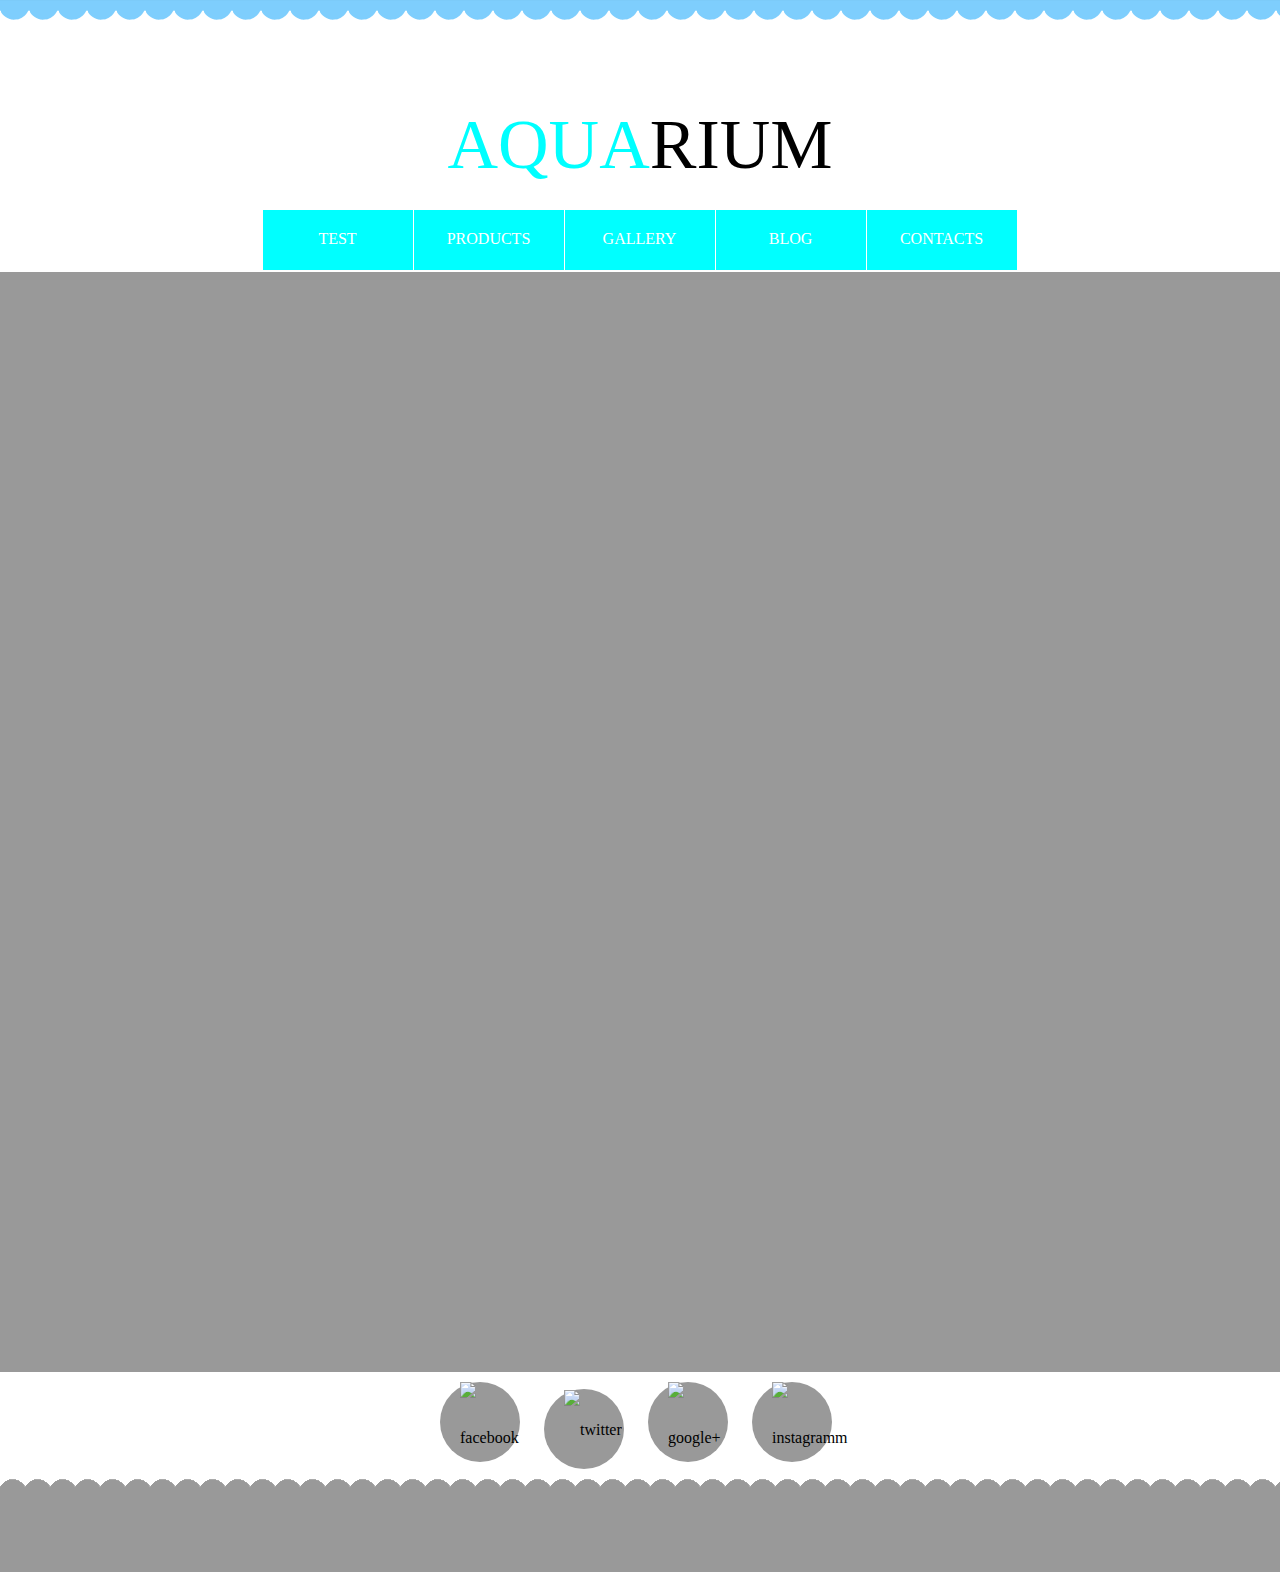
==== fishy/html/index.html @ 69572581 "Version 0.1" ====
<!DOCTYPE html>
<html>
<head lang="en">
    <meta charset="UTF-8">
    <link rel="stylesheet" href="../css/bootstrap-responsive.css">
    <link rel="stylesheet" href="../css/custom.css">
    <script type="text/javascript" src="../js/jquery.js"></script>
    <script type="text/javascript" src="../js/bootstrap.js"></script>
    <script type="text/javascript" src="../js/custom-scripts.js"></script>
    <title></title>
</head>
<body>
<header>
 <p class="pointed" id="title-aqua"> <span>AQUA</span>RIUM </p>
 <navbar id="main-menu">
  <ul>
   <li class="pointed ajax-clicker" onclick="AjaxRequest('main-content-actually','contacts.html')"> <span class="H menu-item">Test</span> </li>
   <li class="pointed ajax-clicker"><span class="H menu-item">Products</span>  </li>
   <li class="pointed ajax-clicker dropdown"><span class="H menu-item dropdown-toggle" data-toggle="dropdown">Gallery</span>  </li>
   <li class="pointed ajax-clicker"><span class="H menu-item">Blog</span>  </li>
   <li class="pointed ajax-clicker"><span class="H menu-item">Contacts</span>  </li>
  </ul>
 </navbar>
</header>
 <div id="main-content-wrapper">
  <div id="main-content-actually">

  </div>


<div id="socials">
    <div id="socials-placeholder">
     <div class=" pointed social-pic-item" id="facebook">
         <img src="#" alt="facebook">
     </div>
     <div class=" pointed social-pic-item" id="twitter">
         <img src="#" alt="twitter">
     </div>
     <div class=" pointed social-pic-item" id="google-plus">
          <img src="#" alt="google+">
     </div>
     <div class=" pointed social-pic-item" id="instagram">
        <img src="#" alt="instagramm">
     </div>
    </div>
</div>
 </div>
<footer>

</footer>
</body>
</html>
---- fishy/css/custom.css ----
*
{
    margin: 0px;
    padding: 0px;
}
#title-aqua
{
    font-size: 70px;
    text-align: center;
    margin: 25px auto;
}
header
{
    background: url("../img/blue-wave.png") repeat-x;
    padding-top: 80px;
}
#title-aqua span{
    color: #00FFFF;
}
#main-menu
{
    bottom: 0px;
}
#main-menu ul{
    padding: 0;
    width: 755px;
    height: 60px;
    margin: 15px auto 2px auto;
    border-spacing: 0px;

}
#main-menu ul li{
    line-height: 58px;
    text-align: center;
    display:block;
    width: 150px;
    float: left;
    list-style-type: none;
    list-style-position: inside;
    margin-right: 1px;
    padding: 0px;
    height: 100%;
    background-color: #00FFFF;
    -webkit-transition: ease 1s ;
    -moz-transition: ease 1s ;
    -ms-transition: ease 1s ;
    -o-transition: ease 1s ;
    transition: ease 1s ;
}
#main-content-wrapper
{
    width: 100%;
    height: 1200px;

}
#main-content-actually
{
    height: 1100px;
    width: 100%;
    background-color: #999999;
}
#socials
{
    padding: 0;
    height: 200px
    background-color: #F0F0F0;
    overflow: hidden;
}
#socials-placeholder
{
    width: 420px;
    margin: auto;
}
.social-pic-item
{
    display: inline-block;
    line-height: 80px;
    height: 80px;
    width: 80px;
    margin: 10px;
    border-width: 0;
    border-radius: 50%;
    background-color: #999999;
    -webkit-transition: ease 1s;
    -moz-transition: ease 1s;
    -ms-transition: ease 1s;
    -o-transition: ease 1s;
    transition: ease 1s;
}
.social-pic-item:hover
{
    background-color: aqua;
}
.social-pic-item>img
{
    vertical-align: middle;
    width: 40px;
    height: 40px;
    margin-left: calc(50% - 20px);
}
span.H
{
    text-transform:uppercase;
}
span.H.menu-item
{
    color: white;
}
#main-menu ul li:hover
{
    background-color: #00BFFF;
}
.pointed:hover
{
    cursor:pointer;
}

footer
{   height:100px;
    background-color: #999999;
    background: url("../img/gray-wave.png") repeat-x;

}
dd span{
    min-width: 100px;
}
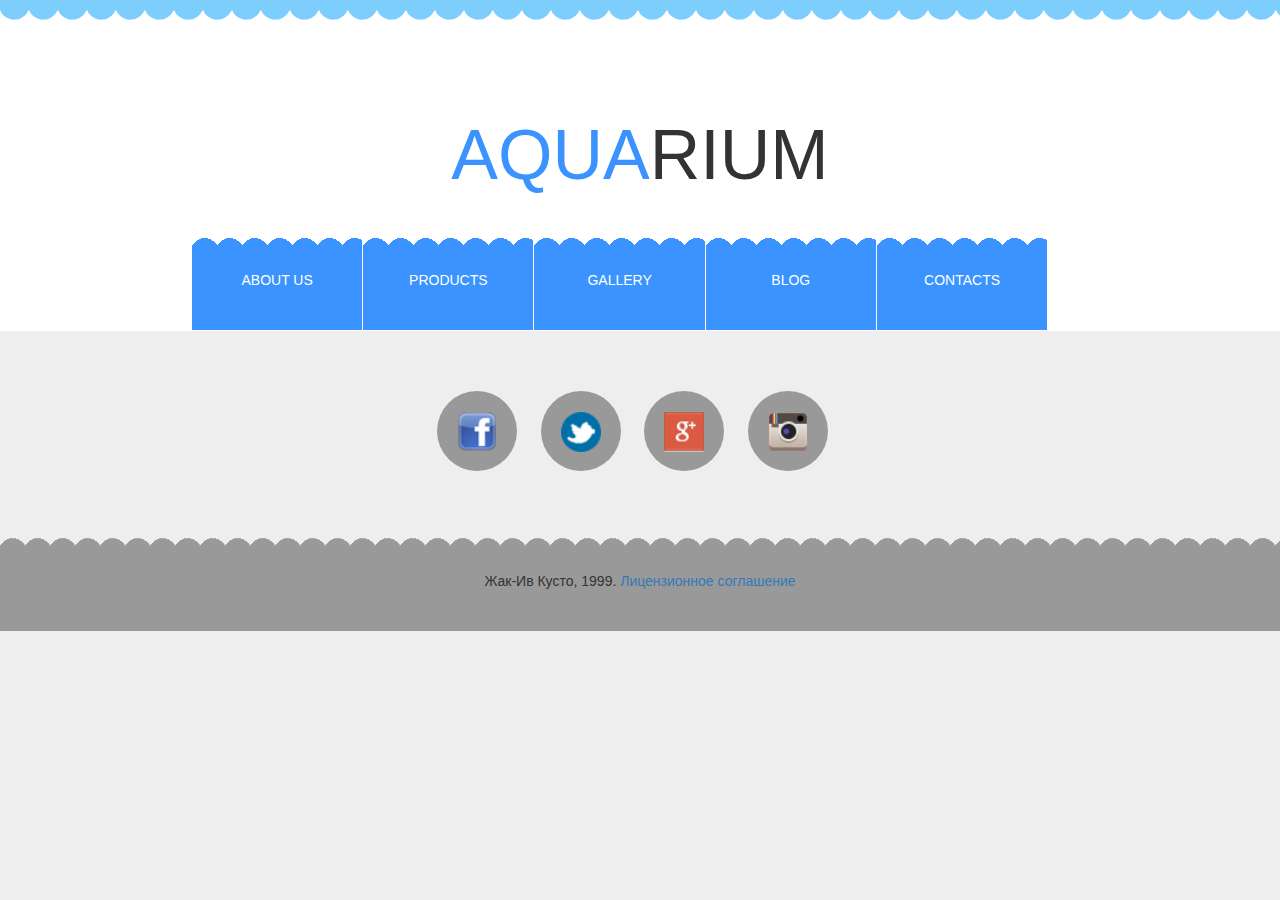
==== commit 92f765e0: "Version 0.2" ====
--- a/fishy/html/index.html
+++ b/fishy/html/index.html
@@ -2,51 +2,66 @@
 <html>
 <head lang="en">
     <meta charset="UTF-8">
+
+    <link rel="stylesheet" href="../css/custom.css">
+    <link rel="stylesheet" href="../css/bootstrap.css">
     <link rel="stylesheet" href="../css/bootstrap-responsive.css">
-    <link rel="stylesheet" href="../css/custom.css">
     <script type="text/javascript" src="../js/jquery.js"></script>
     <script type="text/javascript" src="../js/bootstrap.js"></script>
     <script type="text/javascript" src="../js/custom-scripts.js"></script>
     <title></title>
 </head>
-<body>
+<body id="primary">
+<a name="hat" class="anchor"></a>
 <header>
- <p class="pointed" id="title-aqua"> <span>AQUA</span>RIUM </p>
- <navbar id="main-menu">
-  <ul>
-   <li class="pointed ajax-clicker" onclick="AjaxRequest('main-content-actually','contacts.html')"> <span class="H menu-item">Test</span> </li>
-   <li class="pointed ajax-clicker"><span class="H menu-item">Products</span>  </li>
-   <li class="pointed ajax-clicker dropdown"><span class="H menu-item dropdown-toggle" data-toggle="dropdown">Gallery</span>  </li>
-   <li class="pointed ajax-clicker"><span class="H menu-item">Blog</span>  </li>
-   <li class="pointed ajax-clicker"><span class="H menu-item">Contacts</span>  </li>
-  </ul>
- </navbar>
+<p class="pointed" id="main-header-text"> <span class="aqua">AQUA</span>RIUM </p>
+<navbar id="main-menu">
+<ul>
+<li class="pointed ajax-clicker aqua"><span class="white text-uppercase">About us</span> </li>
+<li class="pointed ajax-clicker aqua"><span class="white text-uppercase">Products</span>  </li>
+<li class="pointed ajax-clicker aqua dropdown" id="menu-trigger1"><span class="white text-uppercase">Gallery</span>
+<ul class="submenu">
+<li class="pointed aqua"><span class="white text-uppercase">Position 1</span></li>
+<li class="pointed aqua dropdown" id="menu-trigger2"><span class="white text-uppercase">Position 2</span>
+<ul class="submenu2">
+<li class="pointed aqua dropdown"><span class="white text-uppercase">Position 2.1</span></li>
+<li class="pointed aqua dropdown"><span class="white text-uppercase">Position 2.2</span></li>
+<li class="pointed aqua dropdown"><span class="white text-uppercase">Position 2.3</span></li>
+</ul>
+</li>
+<li class="pointed aqua"><span class="white text-uppercase">Position 3</span></li>
+</ul>
+</li>
+<li class="pointed ajax-clicker aqua"><span class="white text-uppercase">Blog</span>  </li>
+<li class="pointed ajax-clicker aqua"><span class="white text-uppercase">Contacts</span>  </li>
+</ul>
+</navbar>
 </header>
- <div id="main-content-wrapper">
-  <div id="main-content-actually">
-
-  </div>
-
-
-<div id="socials">
-    <div id="socials-placeholder">
-     <div class=" pointed social-pic-item" id="facebook">
-         <img src="#" alt="facebook">
-     </div>
-     <div class=" pointed social-pic-item" id="twitter">
-         <img src="#" alt="twitter">
-     </div>
-     <div class=" pointed social-pic-item" id="google-plus">
-          <img src="#" alt="google+">
-     </div>
-     <div class=" pointed social-pic-item" id="instagram">
-        <img src="#" alt="instagramm">
-     </div>
-    </div>
+<div id="content">
+<div id="main-content-wrapper" class="container12">
+<div class="row span12 center-block" id="main-content-actually">
+</div>
+</div>
+<div class="row text-center" id="socials">
+<div id="socials-placeholder" class="text-center">
+<div class="pointed social-pic-item" id="facebook">
+<img src="../img/facebook.png" alt="facebook">
+</div>
+<div class=" pointed social-pic-item" id="twitter">
+<img src="../img/twitter.png" alt="twitter">
+</div>
+<div class=" pointed social-pic-item" id="google-plus">
+<img src="../img/googleplus.png" alt="google+">
+</div>
+<div class=" pointed social-pic-item" id="instagram">
+<img src="../img/instagram.png" alt="instagramm">
+</div>
+</div>
 </div>
  </div>
 <footer>
-
+<div id="anchor-button"><a href="#hat"><img src="../img/anchor.png" alt=""/></a></div>
+<span id="footer-text"> Жак-Ив Кусто, 1999. <a href="#"> Лицензионное соглашение </a></span>
 </footer>
 </body>
 </html>--- a/fishy/css/custom.css
+++ b/fishy/css/custom.css
@@ -1,75 +1,108 @@
 *
 {
-    margin: 0px;
-    padding: 0px;
-}
-#title-aqua
-{
-    font-size: 70px;
-    text-align: center;
-    margin: 25px auto;
-}
+    margin: 0;
+    padding: 0;
+}
+body#primary{
+    background-color: #eee;
+    text-align: center;
+ }
 header
-{
+ {
     background: url("../img/blue-wave.png") repeat-x;
     padding-top: 80px;
-}
-#title-aqua span{
-    color: #00FFFF;
-}
-#main-menu
-{
-    bottom: 0px;
-}
-#main-menu ul{
-    padding: 0;
-    width: 755px;
-    height: 60px;
-    margin: 15px auto 2px auto;
+    background-color: #fff;
+ }
+#main-header-text
+{
+    font-size: 70px;
+    text-align: center;
+    margin: 25px auto;
+    background-color: #fff;
+}
+.aqua
+{
+    color: #3A93FF;
+}
+.gray
+{
+    color: gray;
+}
+.white
+{
+    color: white;
+}
+.primary-header-text
+{
+    display: block;
+    font-size: 30px;
+    font-weight: 300;
+    text-transform: uppercase;
+    text-align: left;
+    margin-top: 15px;
+    margin-bottom: 15px;
+}
+.secondary-header-text
+{
+    display: block;
+    font-size: 22px;
+    font-weight: 500;
+    text-transform: uppercase;
+    text-align: left;
+    margin-top: 10px;
+    margin-bottom: 10px;
+}
+#main-menu>ul{
+    z-index: 999999;
+    width: 70%;
+    min-width:505px;
+    height: 100px;
+    margin: 15px auto 0px auto;
     border-spacing: 0px;
-
-}
-#main-menu ul li{
-    line-height: 58px;
+   /* background-color: #fff;*/
+
+}
+#main-menu>ul>li{
+    line-height: 100px;
     text-align: center;
     display:block;
-    width: 150px;
+    width: 19%;
+    min-width: 100px;
     float: left;
     list-style-type: none;
     list-style-position: inside;
     margin-right: 1px;
     padding: 0px;
     height: 100%;
-    background-color: #00FFFF;
+    background: url(../img/menu-blue-wave.png) repeat-x;
     -webkit-transition: ease 1s ;
     -moz-transition: ease 1s ;
     -ms-transition: ease 1s ;
     -o-transition: ease 1s ;
     transition: ease 1s ;
 }
+
 #main-content-wrapper
 {
-    width: 100%;
-    height: 1200px;
-
+    background-color: #fff;
+    width: 1000px;
+    margin: 0 auto;
 }
 #main-content-actually
 {
-    height: 1100px;
-    width: 100%;
-    background-color: #999999;
+    background-color: #fff;
 }
 #socials
 {
+    display: block;
     padding: 0;
-    height: 200px
-    background-color: #F0F0F0;
+    height: 200px;
+    background-color: #eee;
     overflow: hidden;
 }
 #socials-placeholder
 {
-    width: 420px;
-    margin: auto;
+    margin-top: 50px;
 }
 .social-pic-item
 {
@@ -80,7 +113,7 @@
     margin: 10px;
     border-width: 0;
     border-radius: 50%;
-    background-color: #999999;
+    background-color: #999;
     -webkit-transition: ease 1s;
     -moz-transition: ease 1s;
     -ms-transition: ease 1s;
@@ -89,27 +122,19 @@
 }
 .social-pic-item:hover
 {
-    background-color: aqua;
+    background-color: #3A93FF;
 }
 .social-pic-item>img
 {
     vertical-align: middle;
     width: 40px;
     height: 40px;
-    margin-left: calc(50% - 20px);
-}
-span.H
-{
-    text-transform:uppercase;
-}
-span.H.menu-item
+}
+.inside-controls-text
 {
     color: white;
 }
-#main-menu ul li:hover
-{
-    background-color: #00BFFF;
-}
+
 .pointed:hover
 {
     cursor:pointer;
@@ -117,10 +142,188 @@
 
 footer
 {   height:100px;
-    background-color: #999999;
+    width:100%;
+    background-color: #eee;
     background: url("../img/gray-wave.png") repeat-x;
-
+    line-height: 100px;
+    vertical-align: middle;
+    text-align: center;
+}
+div#wrapper:before
+{
+    background-color: #ffffff;
 }
 dd span{
     min-width: 100px;
+}
+/*#feedback-form
+{
+    width: 300px;
+    display: inline-block;
+    float: right;
+    padding:10px;
+    margin: 20px 30px 0px 0px;
+
+}*/
+/*#map-address
+{
+    display: inline-block;
+    width: 60%;
+    min-width: 700px;
+    margin-left: 100px;
+    margin-top: 20px;
+    padding:10px;
+    border: 1px solid red;
+}
+
+.address-left dl
+{
+    display: inline-block;
+    width: 40%;
+    margin: 10px;
+}*/
+form textarea
+{
+    height: 400px;
+}
+#reg-form *
+{
+    margin-left: 0px;
+}
+#reg-form input, #reg-form textarea
+ {
+
+     border: 1px solid gray;
+     background-color: #eeeeee;
+     line-height: 16px;
+     height: 20px;
+     margin-bottom: 10px;
+     resize: none;
+ }
+div.buttons.row
+{
+    margin-left: 0;
+}
+#reg-form textarea
+{
+    height: 400px;
+}
+#reg-form .form-button
+{   background-color: #3A93FF;
+    border: none;
+    margin: 10px;
+    width: 100px;
+    height: 40px;
+}
+
+dl.span3
+{
+    margin-top: 10px;
+}
+dd>span{
+    display: inline-block;
+    width: 80px;
+    float: left;
+    text-align: left;
+}
+#main-menu ul li{
+    background-color: #3A93FF;
+}
+#anchor-button
+{
+    border-radius: 50%;
+    width: 64px;
+    height: 64px;
+    bottom: 60px;
+    right: 8%;
+    position: fixed;
+    display: block;
+    z-index: 999;
+    background-color: #fff;
+    -webkit-transition: ease 0.5s;
+    -moz-transition: ease 0.5s;
+    -ms-transition: ease 0.5s;
+    -o-transition: ease 0.5s;
+    transition: ease 0.5s;
+    opacity: .7;
+}
+#anchor-button img
+{
+    vertical-align: top;
+}
+#anchor-button:hover
+{
+    background-color: #3A93FF;
+    opacity: 1;
+}
+#anchor-button, #anchor{
+    display: none;
+}
+#main-menu ul li:hover
+{
+    background-color: #00BFFF;
+}
+ul.submenu
+{
+    display: none;
+    background-color: transparent;
+    height: 50px;
+    margin-top: 0;
+}
+ul.submenu>li{
+    line-height: 50px;
+    text-align: center;
+    display:block;
+    list-style-type: none;
+    list-style-position: inside;
+    padding: 0;
+    height:75%;
+    background-color: #3A93FF;
+    -webkit-transition: ease 1s ;
+    -moz-transition: ease 1s ;
+    -ms-transition: ease 1s ;
+    -o-transition: ease 1s ;
+    transition: ease 1s ;
+}
+li.dropdown:hover > ul.submenu
+{
+   display: block;
+}
+ul.submenu2
+{
+    display: none;
+    position: absolute;
+    background-color: transparent;
+    height: 50px;
+    margin-left: 200px;
+    margin-top: -40px;
+}
+ul.submenu2>li
+{
+    line-height: 50px;
+    text-align: center;
+    display:block;
+    list-style-type: none;
+    list-style-position: inside;
+    padding: 0;
+    width: 100px;
+    height:75%;
+    background-color: #3A93FF;
+    -webkit-transition: ease 1s ;
+    -moz-transition: ease 1s ;
+    -ms-transition: ease 1s ;
+    -o-transition: ease 1s ;
+    transition: ease 1s ;
+}
+#menu-trigger:hover > ul.submenu
+{
+    display: block;
+}
+#menu-trigger2:hover > ul.submenu2
+{
+    display: block;
+}
+#content
+{
+    background-color: #fff;
 }